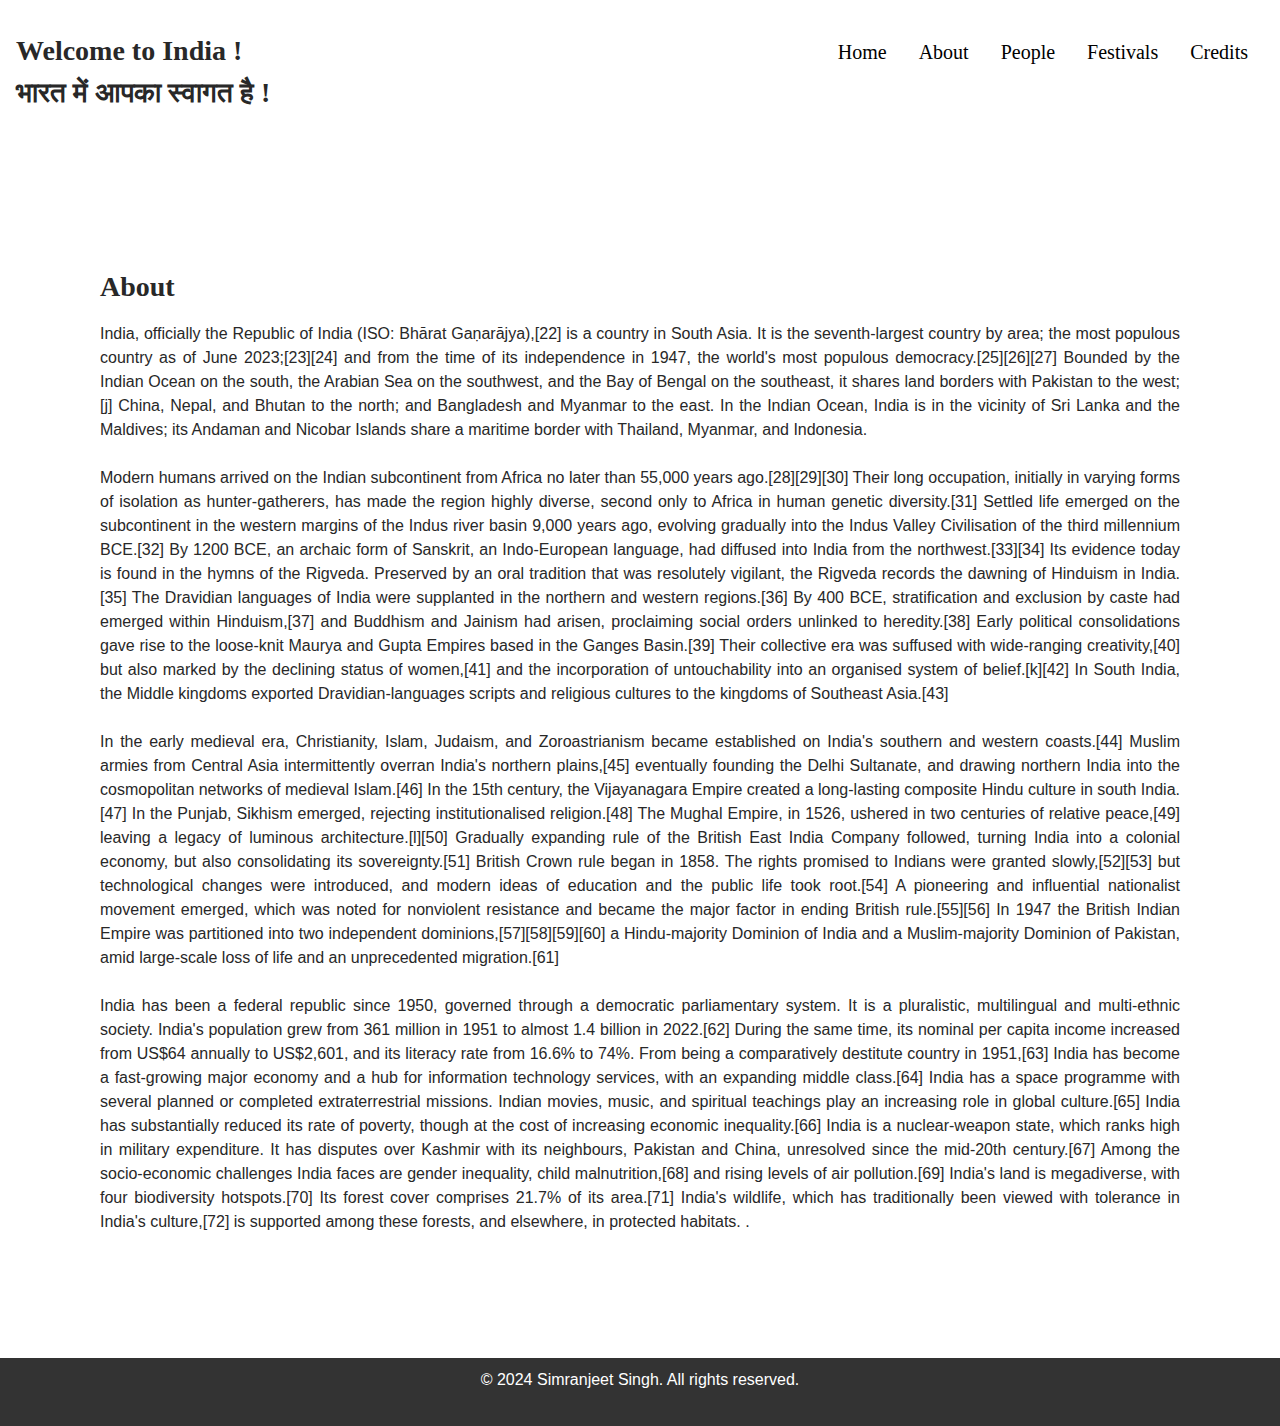
==== about.html @ 28eb2c92 "first commit" ====
<!DOCTYPE html>
<html lang="en">
<head>
    <meta charset="UTF-8">
    <meta name="viewport" content="width=device-width, initial-scale=1.0">
    <link rel="stylesheet" href="styles/normalize-fwd.css">
    <link rel="stylesheet" href="styles/styles.css">
    <script src="scripts/navigation.js" defer></script>
    <title>Country-website</title>
</head>
<body>

    <div class="site-wrapper">
    <header class="site-header">

        <h1>Welcome to India ! <br> भारत में आपका स्वागत है !</h1>

        <nav class="site-navigation" id="site-navigation">
            <button class="menu-toggle" aria-controls="header-menu" aria-expanded="false" aria-label="Menu Toggle">
                <svg xmlns="http://www.w3.org/2000/svg" width="36" height="36" viewBox="0 0 24 24">
                    <title>Menu Icon</title>
                    <path d="M24 6h-24v-4h24v4zm0 4h-24v4h24v-4zm0 8h-24v4h24v-4z"></path>
                </svg>
            </button>
            <ul class="nav-menu" id="header-menu">
                <li><a href="home.html">Home</a></li>
                <li><a href="about.html">About</a></li>
                <li><a href="people.html">People</a></li>
                <li><a href="festivals.html">Festivals</a></li>
                <li><a href="credits.html">Credits</a></li>
            </ul>
        </nav>
        
    </header>
</div>


<img src="" class="">

        <!-- Got this from wikipedia -->

        <section class="about">
        <h2>About</h2>
        <p>India, officially the Republic of India (ISO: Bhārat Gaṇarājya),[22] is a country in South Asia. It is the seventh-largest country by area; the most populous country as of June 2023;[23][24] and from the time of its independence in 1947, the world's most populous democracy.[25][26][27] Bounded by the Indian Ocean on the south, the Arabian Sea on the southwest, and the Bay of Bengal on the southeast, it shares land borders with Pakistan to the west;[j] China, Nepal, and Bhutan to the north; and Bangladesh and Myanmar to the east. In the Indian Ocean, India is in the vicinity of Sri Lanka and the Maldives; its Andaman and Nicobar Islands share a maritime border with Thailand, Myanmar, and Indonesia.</p>

        <p>Modern humans arrived on the Indian subcontinent from Africa no later than 55,000 years ago.[28][29][30] Their long occupation, initially in varying forms of isolation as hunter-gatherers, has made the region highly diverse, second only to Africa in human genetic diversity.[31] Settled life emerged on the subcontinent in the western margins of the Indus river basin 9,000 years ago, evolving gradually into the Indus Valley Civilisation of the third millennium BCE.[32] By 1200 BCE, an archaic form of Sanskrit, an Indo-European language, had diffused into India from the northwest.[33][34] Its evidence today is found in the hymns of the Rigveda. Preserved by an oral tradition that was resolutely vigilant, the Rigveda records the dawning of Hinduism in India.[35] The Dravidian languages of India were supplanted in the northern and western regions.[36] By 400 BCE, stratification and exclusion by caste had emerged within Hinduism,[37] and Buddhism and Jainism had arisen, proclaiming social orders unlinked to heredity.[38] Early political consolidations gave rise to the loose-knit Maurya and Gupta Empires based in the Ganges Basin.[39] Their collective era was suffused with wide-ranging creativity,[40] but also marked by the declining status of women,[41] and the incorporation of untouchability into an organised system of belief.[k][42] In South India, the Middle kingdoms exported Dravidian-languages scripts and religious cultures to the kingdoms of Southeast Asia.[43]</p>
            
        <p>In the early medieval era, Christianity, Islam, Judaism, and Zoroastrianism became established on India's southern and western coasts.[44] Muslim armies from Central Asia intermittently overran India's northern plains,[45] eventually founding the Delhi Sultanate, and drawing northern India into the cosmopolitan networks of medieval Islam.[46] In the 15th century, the Vijayanagara Empire created a long-lasting composite Hindu culture in south India.[47] In the Punjab, Sikhism emerged, rejecting institutionalised religion.[48] The Mughal Empire, in 1526, ushered in two centuries of relative peace,[49] leaving a legacy of luminous architecture.[l][50] Gradually expanding rule of the British East India Company followed, turning India into a colonial economy, but also consolidating its sovereignty.[51] British Crown rule began in 1858. The rights promised to Indians were granted slowly,[52][53] but technological changes were introduced, and modern ideas of education and the public life took root.[54] A pioneering and influential nationalist movement emerged, which was noted for nonviolent resistance and became the major factor in ending British rule.[55][56] In 1947 the British Indian Empire was partitioned into two independent dominions,[57][58][59][60] a Hindu-majority Dominion of India and a Muslim-majority Dominion of Pakistan, amid large-scale loss of life and an unprecedented migration.[61]</p>
            
        <p>India has been a federal republic since 1950, governed through a democratic parliamentary system. It is a pluralistic, multilingual and multi-ethnic society. India's population grew from 361 million in 1951 to almost 1.4 billion in 2022.[62] During the same time, its nominal per capita income increased from US$64 annually to US$2,601, and its literacy rate from 16.6% to 74%. From being a comparatively destitute country in 1951,[63] India has become a fast-growing major economy and a hub for information technology services, with an expanding middle class.[64] India has a space programme with several planned or completed extraterrestrial missions. Indian movies, music, and spiritual teachings play an increasing role in global culture.[65] India has substantially reduced its rate of poverty, though at the cost of increasing economic inequality.[66] India is a nuclear-weapon state, which ranks high in military expenditure. It has disputes over Kashmir with its neighbours, Pakistan and China, unresolved since the mid-20th century.[67] Among the socio-economic challenges India faces are gender inequality, child malnutrition,[68] and rising levels of air pollution.[69] India's land is megadiverse, with four biodiversity hotspots.[70] Its forest cover comprises 21.7% of its area.[71] India's wildlife, which has traditionally been viewed with tolerance in India's culture,[72] is supported among these forests, and elsewhere, in protected habitats. .</p>
    </section>

    <footer>
        <p>&copy; 2024 Simranjeet Singh. All rights reserved.</p>
    </footer>

</body>
</html>
---- styles/styles.css ----
/*--------------------------------------------------------------
>>> TABLE OF CONTENTS:
----------------------------------------------------------------
# Generic (CALLED IN NORMALIZE.CSS)
	- Normalize
	- Box sizing
	- Media width
# Base
	- Typography
	- Elements
	- Links
# Components
	- Header
	- Main
	- Footer
--------------------------------------------------------------*/

/*--------------------------------------------------------------
# Base
--------------------------------------------------------------*/

/* Typography
--------------------------------------------- */
body {
	font-family: Arial, "Helvetica Neue", Helvetica, sans-serif;
	font-size: 1rem;
	font-weight: 400;
	line-height: 1.5;
	color: #282828;
	background-color: #ffffff;
	
}


h1,
h2,
h3,
h4,
h5,
h6 {
	font-family: Georgia, Times, "Times New Roman", serif;
	margin: .5em 0;
	font-size: 1.75rem;
}

h1 {
    padding-left: 1rem;
    padding-top: 1rem;
}

p {
	margin: 0 0 1.5em;
}

/* Links
--------------------------------------------- */
a,
a:visited { 
	color: #008000;
	text-decoration: none;
}

a:hover,
a:focus,
a:active {
	text-decoration: underline;
}

a:focus {
	outline: 1px dotted;
}

.product-link{
	background-color: #008000;
	color: #fff;
	padding: 10px;
}	

/*--------------------------------------------------------------
# Components
--------------------------------------------------------------*/

.site-wrapper {
	/* This is for very large screens */
	max-width: 120rem;
	margin: 0 auto;
}

/* Header
--------------------------------------------- */
.site-header {
	background-color: white;
	display: flex;
	justify-content: space-between;
	
}

.site-navigation {
	padding: 0rem 1rem;
	font-family: Georgia, Times, "Times New Roman", serif;
	color: black;
	display: inline-block;
	text-align: center;
	
}

.site-navigation a {
	display: block;
	padding: 1rem;
	font-size: 1.25rem;
	text-decoration: none;
	text-transform: uppercase;
}


/* START -- STYLES FOR MOBILE MENU */

.site-navigation ul {
	display: none;
	position: absolute;
	top: 4.5rem;
	left: 0;
	right: 0;
	z-index: 2;
	background-color: #ffe6bf;
}

.menu-toggle {
	display: block;
	background-color: transparent;
	border: 0;
	padding: 1rem;
}

.menu-toggle:focus {
	border: 0;
	outline: 1px dotted;
}

.site-navigation.toggled ul {
	display: block;
}
/* END -- STYLES FOR MOBILE MENU */


@media (min-width: 43.75em) {

	.menu-toggle {
		display: none; 
	}

	.site-navigation {
		padding: 1rem 1rem;
	}

	.site-navigation ul,
	.site-navigation.toggled ul {
		list-style-type:none;
		display: flex;
		flex-direction: row;
		justify-content:flex-end;
		background-color: transparent;

		/* START - Remove Mobile Menu Styles */
		position: relative;
		top: 0;
		/* END - Remove Mobile Menu Styles  */
	}

	.site-navigation a {
		line-height: 4.5rem; /* Matches the height of the .site-logo: 6rem + 1rem + 1rem */
		padding: 0 1rem;
		text-transform: none;
		color: black;
	}

}

/* Main
--------------------------------------------- */
.about {
	padding: 100px;
	text-align: justify;
}

nav ul {
    list-style-type: none;
    margin: 0;
    padding: 0;
}


nav a {
    text-decoration: none;
    color: #fff;
}

section a {
    text-decoration: none;
    color: lightcoral;
}

article img  {
    width: 400px;
    height: 400px;
}


.articles {
	max-width: 40%;
	display: flex;
    flex-wrap: wrap;
    justify-content: center;
}


.north-indian, .south-indian {
	justify-content: center;
	text-align: justify;
	padding: 10px 100px;
}

.card {
    width: 300px;
    margin: 100px;
    padding: 15px;
    background-color: #fff;
    border-radius: 8px;
    box-shadow: 0 4px 8px rgba(0, 0, 0, 0.1);
    transition: transform 0.3s ease-in-out;
	display: grid;

  }

.card:hover {
    transform: scale(1.05);
  }

.card img {
    width: 100%;
    height: 200px;
    object-fit: cover;
    border-radius: 8px;
    margin-bottom: 10px;
  }

.card h2 {
    font-size: 1.5em;
    margin-bottom: 10px;
  }

.card p {
    font-size: 1em;
    color: #555;
  }

.festivals{
	padding: 0 100px ;
}

form {
    max-width: 400px;
    margin: 0 auto;
}

label {
    display: block;
    margin-bottom: 8px;
}

input {
    width: 100%;
    padding: 8px;
    margin-bottom: 16px;
    box-sizing: border-box;
}

input[type="submit"] {
    background-color: #333;
    color: #fff;
    cursor: pointer;
}

input[type="submit"]:hover {
    background-color: #555;
}


/* Footer
--------------------------------------------- */

footer {
    background-color: #333;
    color: #fff;
    padding: 10px;
    text-align: center;
	position: static;
	bottom: 0;
	left: 0;
	right: 0;
}

@media (min-width: 50em) {
	.site-footer {
		display: flex;
		justify-content: space-between;
		padding: 20px 10px 10px 10px;
		align-items: center;
	}
}
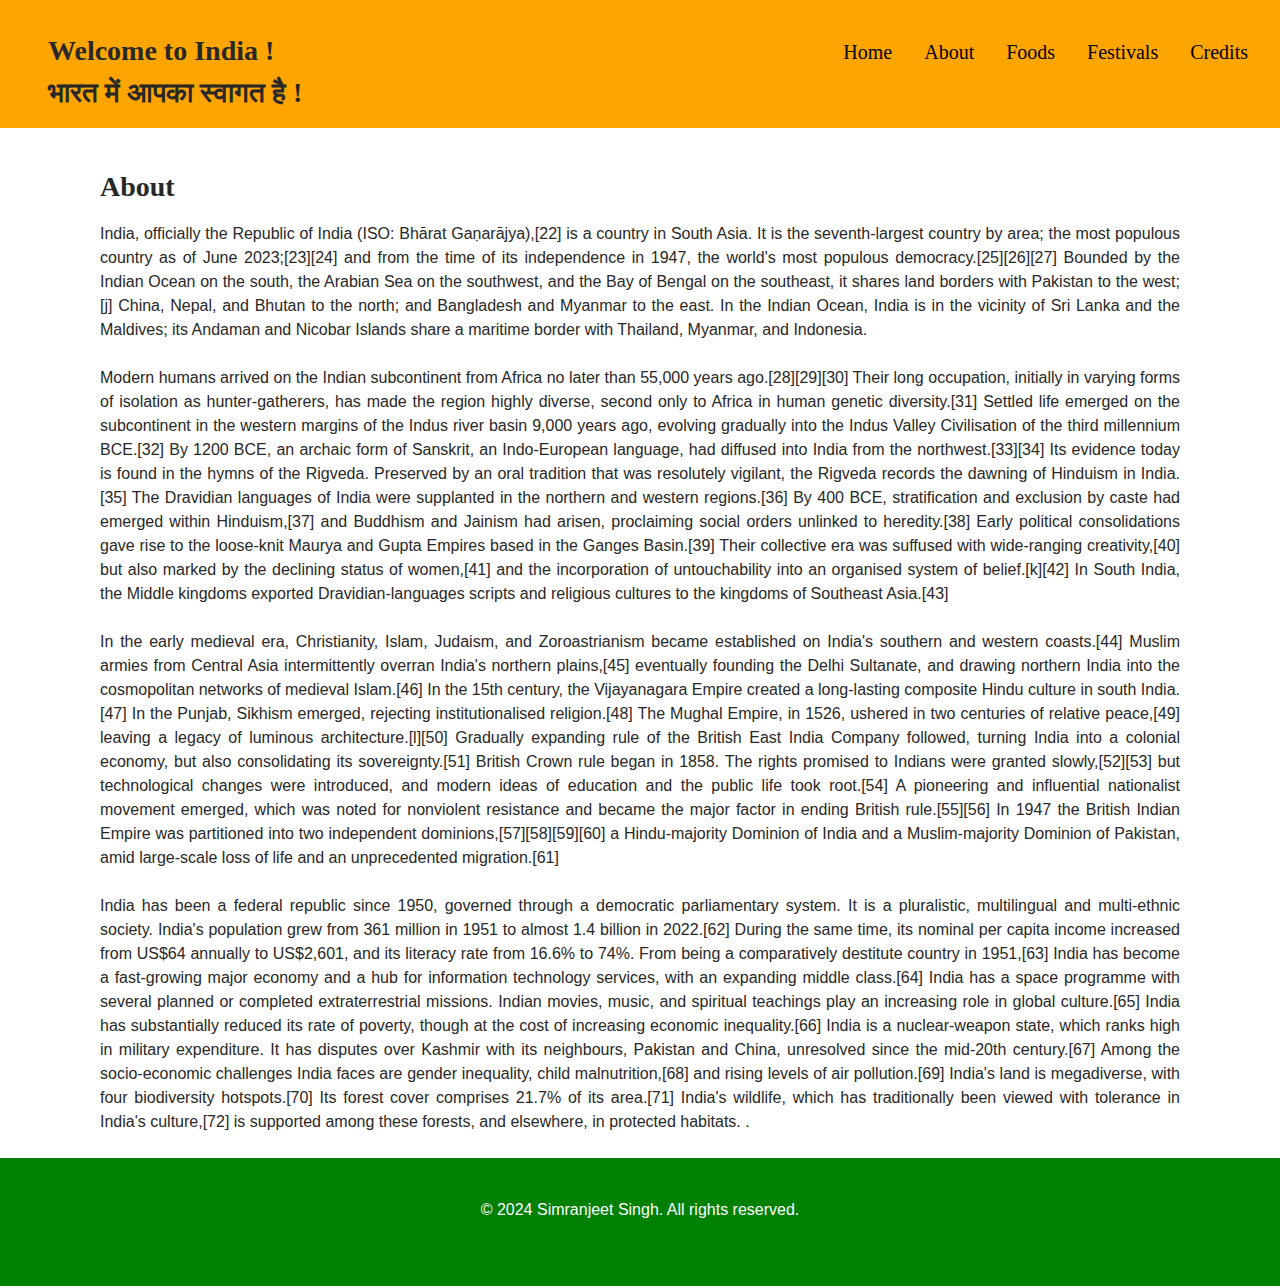
==== commit a0b9e034: "all the chnages" ====
--- a/about.html
+++ b/about.html
@@ -25,7 +25,7 @@
             <ul class="nav-menu" id="header-menu">
                 <li><a href="home.html">Home</a></li>
                 <li><a href="about.html">About</a></li>
-                <li><a href="people.html">People</a></li>
+                <li><a href="food.html">Foods</a></li>
                 <li><a href="festivals.html">Festivals</a></li>
                 <li><a href="credits.html">Credits</a></li>
             </ul>
--- a/styles/styles.css
+++ b/styles/styles.css
@@ -28,7 +28,6 @@
 	line-height: 1.5;
 	color: #282828;
 	background-color: #ffffff;
-	
 }
 
 
@@ -44,7 +43,7 @@
 }
 
 h1 {
-    padding-left: 1rem;
+    padding-left: 3rem;
     padding-top: 1rem;
 }
 
@@ -89,10 +88,9 @@
 /* Header
 --------------------------------------------- */
 .site-header {
-	background-color: white;
+	background-color: orange;
 	display: flex;
 	justify-content: space-between;
-	
 }
 
 .site-navigation {
@@ -101,7 +99,7 @@
 	color: black;
 	display: inline-block;
 	text-align: center;
-	
+	background-color: orange;
 }
 
 .site-navigation a {
@@ -179,7 +177,7 @@
 /* Main
 --------------------------------------------- */
 .about {
-	padding: 100px;
+	padding: 0 100px;
 	text-align: justify;
 }
 
@@ -221,16 +219,14 @@
 }
 
 .card {
-    width: 300px;
-    margin: 100px;
-    padding: 15px;
+    width: 20%;
+    padding: 25px;
     background-color: #fff;
     border-radius: 8px;
     box-shadow: 0 4px 8px rgba(0, 0, 0, 0.1);
     transition: transform 0.3s ease-in-out;
-	display: grid;
-
-  }
+	
+  } 
 
 .card:hover {
     transform: scale(1.05);
@@ -238,7 +234,7 @@
 
 .card img {
     width: 100%;
-    height: 200px;
+    height: 300px;
     object-fit: cover;
     border-radius: 8px;
     margin-bottom: 10px;
@@ -254,8 +250,73 @@
     color: #555;
   }
 
+.site-wrapper {
+	display: grid;
+	grid-template-columns: 1fr;
+	grid-template-rows: auto;
+	grid-template-areas:
+	  "header"
+	  "content"
+	;
+}
+  
+.site-header {
+	grid-area: header;
+}
+  
+.foods {
+	padding: 0 100px;
+}
+  
+.appetizers,
+.main-course,
+.desserts {
+	display: grid;
+	grid-template-columns: repeat(auto-fill, minmax(300px, 1fr));
+	gap: 20px;
+	padding: 20px 0;
+}
+  
+.appetizers article,
+.main-course article,
+.desserts article {
+	display: grid;
+	grid-template-rows: auto auto auto;
+	gap: 10px;
+	padding: 0 20px;
+}
+  
+.card-img-holder {
+	overflow: hidden;
+}
+  
+.image {
+	width: 100%;
+	height: auto;
+}
+
 .festivals{
-	padding: 0 100px ;
+	padding: 10px 100px ;
+}
+
+table {
+	border-collapse: collapse;
+}
+
+table, th, td {
+	border: 1px solid black;
+}
+
+th, td {
+	padding: 10px;
+}
+
+.all {
+	display: flex;
+    flex-wrap: wrap;
+    justify-content: center;
+	gap: 1rem;
+	padding: 40px 0;
 }
 
 form {
@@ -285,14 +346,17 @@
     background-color: #555;
 }
 
+.credits {
+	padding: 0 100px;
+}
 
 /* Footer
 --------------------------------------------- */
 
 footer {
-    background-color: #333;
+    background-color: green;
     color: #fff;
-    padding: 10px;
+    padding: 40px 10px;
     text-align: center;
 	position: static;
 	bottom: 0;
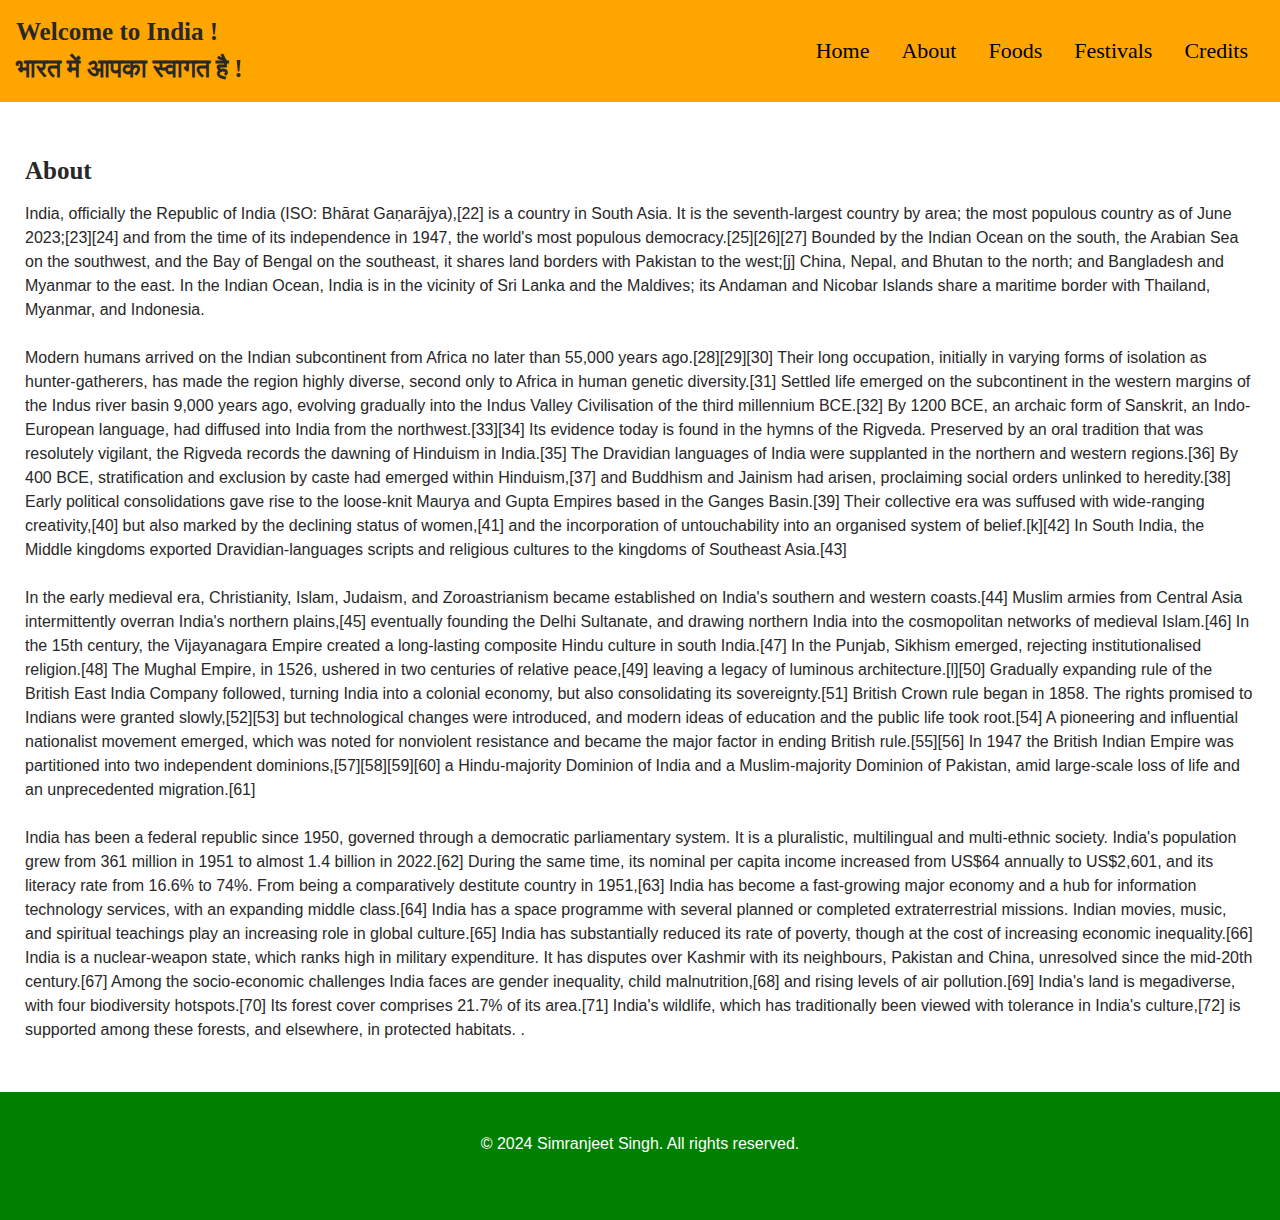
==== commit cabf7d06: "added favicon plus screen reader" ====
--- a/about.html
+++ b/about.html
@@ -7,8 +7,15 @@
     <link rel="stylesheet" href="styles/styles.css">
     <script src="scripts/navigation.js" defer></script>
     <title>Country-website</title>
+    <!-- Favicon -->
+    <link rel="icon" href="favicon.ico" sizes="any"> 
+    <link rel="icon" href="favicon.svg" type="image/svg+xml">
+    <link rel="apple-touch-icon" href="apple-touch-icon.png"/>
+    <link rel="manifest" href="site.webmanifest" />
 </head>
 <body>
+
+    <a class="screen-reader-text" href="#site-main">Skip to content</a>
 
     <div class="site-wrapper">
     <header class="site-header">
@@ -23,7 +30,7 @@
                 </svg>
             </button>
             <ul class="nav-menu" id="header-menu">
-                <li><a href="home.html">Home</a></li>
+                <li><a href="index.html">Home</a></li>
                 <li><a href="about.html">About</a></li>
                 <li><a href="food.html">Foods</a></li>
                 <li><a href="festivals.html">Festivals</a></li>
@@ -34,8 +41,7 @@
     </header>
 </div>
 
-
-<img src="" class="">
+<main id = "site-main">
 
         <!-- Got this from wikipedia -->
 
@@ -49,6 +55,7 @@
             
         <p>India has been a federal republic since 1950, governed through a democratic parliamentary system. It is a pluralistic, multilingual and multi-ethnic society. India's population grew from 361 million in 1951 to almost 1.4 billion in 2022.[62] During the same time, its nominal per capita income increased from US$64 annually to US$2,601, and its literacy rate from 16.6% to 74%. From being a comparatively destitute country in 1951,[63] India has become a fast-growing major economy and a hub for information technology services, with an expanding middle class.[64] India has a space programme with several planned or completed extraterrestrial missions. Indian movies, music, and spiritual teachings play an increasing role in global culture.[65] India has substantially reduced its rate of poverty, though at the cost of increasing economic inequality.[66] India is a nuclear-weapon state, which ranks high in military expenditure. It has disputes over Kashmir with its neighbours, Pakistan and China, unresolved since the mid-20th century.[67] Among the socio-economic challenges India faces are gender inequality, child malnutrition,[68] and rising levels of air pollution.[69] India's land is megadiverse, with four biodiversity hotspots.[70] Its forest cover comprises 21.7% of its area.[71] India's wildlife, which has traditionally been viewed with tolerance in India's culture,[72] is supported among these forests, and elsewhere, in protected habitats. .</p>
     </section>
+</main>
 
     <footer>
         <p>&copy; 2024 Simranjeet Singh. All rights reserved.</p>
--- a/styles/styles.css
+++ b/styles/styles.css
@@ -39,12 +39,11 @@
 h6 {
 	font-family: Georgia, Times, "Times New Roman", serif;
 	margin: .5em 0;
-	font-size: 1.75rem;
+	font-size: 25px;
 }
 
 h1 {
-    padding-left: 3rem;
-    padding-top: 1rem;
+    padding-left: 16px;
 }
 
 p {
@@ -81,7 +80,7 @@
 
 .site-wrapper {
 	/* This is for very large screens */
-	max-width: 120rem;
+	max-width: 1920px;
 	margin: 0 auto;
 }
 
@@ -94,7 +93,7 @@
 }
 
 .site-navigation {
-	padding: 0rem 1rem;
+	padding: 0 16px;
 	font-family: Georgia, Times, "Times New Roman", serif;
 	color: black;
 	display: inline-block;
@@ -105,7 +104,7 @@
 .site-navigation a {
 	display: block;
 	padding: 1rem;
-	font-size: 1.25rem;
+	font-size: 22px;
 	text-decoration: none;
 	text-transform: uppercase;
 }
@@ -116,7 +115,7 @@
 .site-navigation ul {
 	display: none;
 	position: absolute;
-	top: 4.5rem;
+	top: 70px;
 	left: 0;
 	right: 0;
 	z-index: 2;
@@ -127,7 +126,7 @@
 	display: block;
 	background-color: transparent;
 	border: 0;
-	padding: 1rem;
+	padding: 16px;
 }
 
 .menu-toggle:focus {
@@ -148,7 +147,7 @@
 	}
 
 	.site-navigation {
-		padding: 1rem 1rem;
+		padding: 16px 16px;
 	}
 
 	.site-navigation ul,
@@ -166,8 +165,8 @@
 	}
 
 	.site-navigation a {
-		line-height: 4.5rem; /* Matches the height of the .site-logo: 6rem + 1rem + 1rem */
-		padding: 0 1rem;
+		line-height: 70px; /* Matches the height of the .site-logo: 6rem + 1rem + 1rem */
+		padding: 0 16px;
 		text-transform: none;
 		color: black;
 	}
@@ -177,8 +176,9 @@
 /* Main
 --------------------------------------------- */
 .about {
-	padding: 0 100px;
-	text-align: justify;
+	padding: 0 25px;
+	text-align: left;
+	margin: 50px 0;
 }
 
 nav ul {
@@ -211,21 +211,13 @@
     justify-content: center;
 }
 
-
-.north-indian, .south-indian {
-	justify-content: center;
-	text-align: justify;
-	padding: 10px 100px;
-}
-
 .card {
-    width: 20%;
+    width: 100%;
     padding: 25px;
     background-color: #fff;
     border-radius: 8px;
     box-shadow: 0 4px 8px rgba(0, 0, 0, 0.1);
     transition: transform 0.3s ease-in-out;
-	
   } 
 
 .card:hover {
@@ -265,26 +257,9 @@
 }
   
 .foods {
-	padding: 0 100px;
-}
-  
-.appetizers,
-.main-course,
-.desserts {
-	display: grid;
-	grid-template-columns: repeat(auto-fill, minmax(300px, 1fr));
-	gap: 20px;
-	padding: 20px 0;
-}
-  
-.appetizers article,
-.main-course article,
-.desserts article {
-	display: grid;
-	grid-template-rows: auto auto auto;
-	gap: 10px;
-	padding: 0 20px;
-}
+	padding: 16px;
+}
+
   
 .card-img-holder {
 	overflow: hidden;
@@ -296,7 +271,7 @@
 }
 
 .festivals{
-	padding: 10px 100px ;
+	padding: 10px 25px ;
 }
 
 table {
@@ -311,13 +286,7 @@
 	padding: 10px;
 }
 
-.all {
-	display: flex;
-    flex-wrap: wrap;
-    justify-content: center;
-	gap: 1rem;
-	padding: 40px 0;
-}
+
 
 form {
     max-width: 400px;
@@ -347,7 +316,30 @@
 }
 
 .credits {
-	padding: 0 100px;
+	padding: 0 25px;
+}
+
+
+@media (min-width: 50em) {
+	  
+.appetizers {
+	display: grid;
+	grid-template-columns: repeat(auto-fill, minmax(300px, 1fr));
+	gap: 20px;
+	padding: 20px 0;
+}
+
+.all {
+	display: flex;
+    flex-wrap: wrap;
+    justify-content: center;
+	gap: 48px;
+	padding: 40px 0;
+}
+
+.card {
+	width: 20%;
+}
 }
 
 /* Footer
@@ -358,7 +350,7 @@
     color: #fff;
     padding: 40px 10px;
     text-align: center;
-	position: static;
+	position: relative;
 	bottom: 0;
 	left: 0;
 	right: 0;
@@ -370,5 +362,6 @@
 		justify-content: space-between;
 		padding: 20px 10px 10px 10px;
 		align-items: center;
+		margin-top: 100px;
 	}
 }	